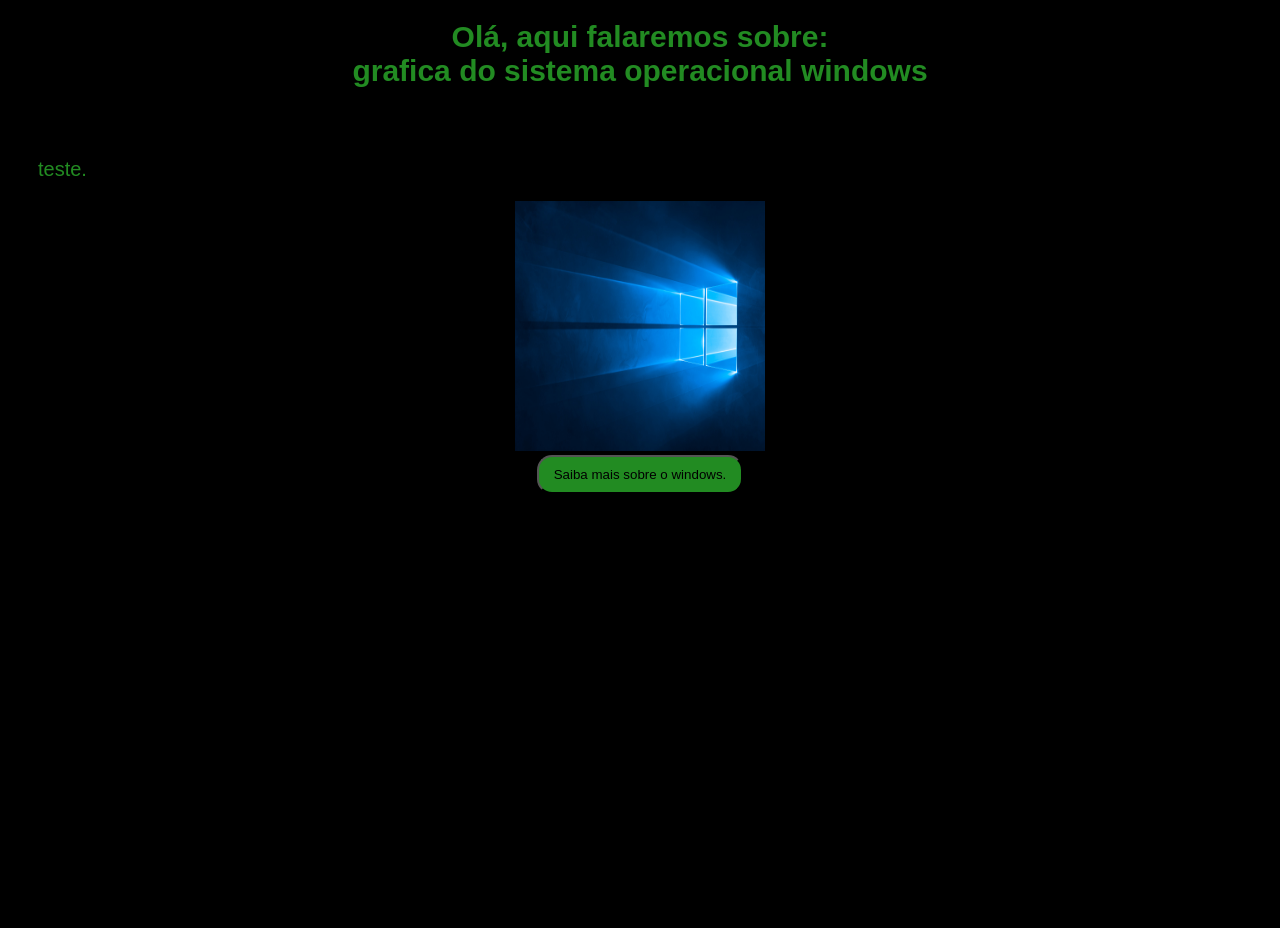
==== Aplicativos/index.html @ 8e6bfd8a "Add files via upload" ====
<!DOCTYPE html>
<html lang="pt-br">
    <head>
        <meta charset="UTF-8">
        <meta name="viewport" content="width=device-width, initial-scale=1.0">
        <link rel="stylesheet" href="style.css">
        <title>Informatica</title>
    </head>
    <body>
        <div class="Geral">
            <h1>Olá, aqui falaremos sobre: <br> grafica do sistema operacional windows</h1>
            <p>teste.</p>
            <div class="Primeira-imagem">
                <img src="windows-10-wallpaper.jpg" alt="uma imagem do windows" width="250" height="250">
            </div>
            <div class="Botao_SegundaPagina">
                <button onclick="window.location.href='segundapagina.html';">Saiba mais sobre o windows.</button>
            </div>
        </div>
    </body>
</html>
---- Aplicativos/style.css ----
body{   
    background-color: black;
    color: forestgreen;
    font-family: 'Orbitron', sans-serif;
    overflow-x: hidden;
    min-height: 100vh;
    display: block;  
}


h1{         

    text-align: center;
    font-size: 30px;
    padding-bottom: 50px;

 
}

p{      
    margin-left: 30px;
    font-size:20px;
}
.Primeira-imagem{
    text-align: center;
}
.Botao_SegundaPagina{
    text-align: center;
}

button{
    background-color: forestgreen;
    border-radius: 15px;
    padding: 10px 15px;
    cursor:grab;       
}
button.houver{
    background-color: white;
}
button.active{
    background-color: aliceblue;
}
@keyframes slideup{ 
    from{ transform: translatey(50px); opacity: 0;}
    to{transform: translatey(0);opacity: 1;}
}
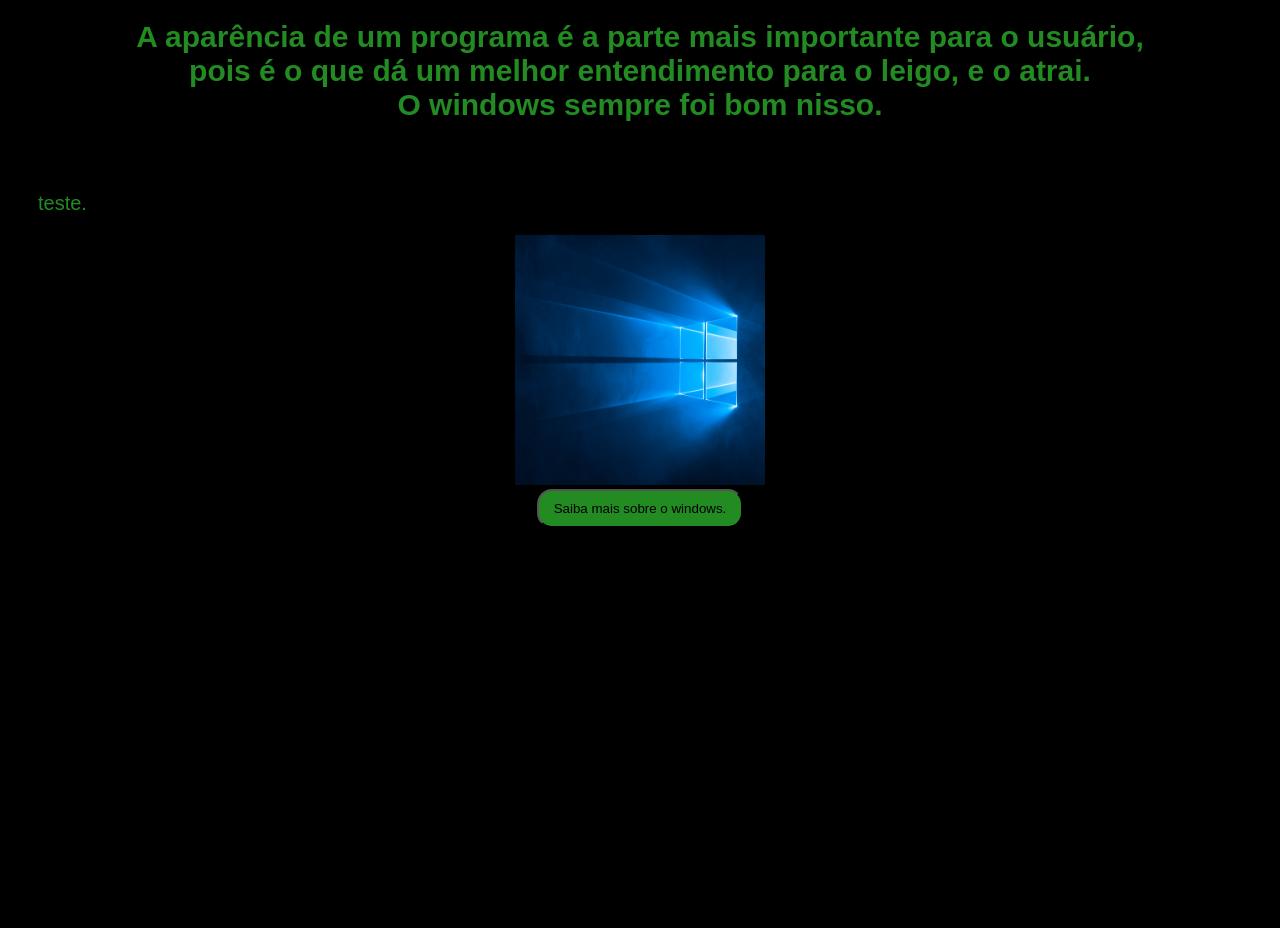
==== commit 5690f610: "Segunda versão do código com table(falta formatar) Tem que formatar o codigo deixar mais bonito e co" ====
--- a/Aplicativos/index.html
+++ b/Aplicativos/index.html
@@ -4,11 +4,11 @@
         <meta charset="UTF-8">
         <meta name="viewport" content="width=device-width, initial-scale=1.0">
         <link rel="stylesheet" href="style.css">
-        <title>Informatica</title>
+        <title>As estéticas do Windows</title>
     </head>
     <body>
         <div class="Geral">
-            <h1>Olá, aqui falaremos sobre: <br> grafica do sistema operacional windows</h1>
+            <h1>A aparência de um programa é a parte mais importante para o usuário,<br> pois é o que dá um melhor entendimento para o leigo, e o atrai. <br>O windows sempre foi bom nisso.</h1>
             <p>teste.</p>
             <div class="Primeira-imagem">
                 <img src="windows-10-wallpaper.jpg" alt="uma imagem do windows" width="250" height="250">
@@ -18,4 +18,5 @@
             </div>
         </div>
     </body>
-</html>  +</html> 
+
--- a/Aplicativos/style.css
+++ b/Aplicativos/style.css
@@ -1,7 +1,7 @@
 body{   
-    background-color: black;
+    background-color: rgb(0, 0, 0);
     color: forestgreen;
-    font-family: 'Orbitron', sans-serif;
+    font-family:Arial, Helvetica, sans-serif; 
     overflow-x: hidden;
     min-height: 100vh;
     display: block;  
@@ -43,4 +43,18 @@
 @keyframes slideup{ 
     from{ transform: translatey(50px); opacity: 0;}
     to{transform: translatey(0);opacity: 1;}
+}
+table{
+    border: 3px double;
+    background-color: aliceblue;
+}
+td{
+    font-size: 20px;
+    border: 2px double aqua;
+    text-align: center;
+    border-radius: 15px;
+}
+.imagem-table{
+    
+
 }
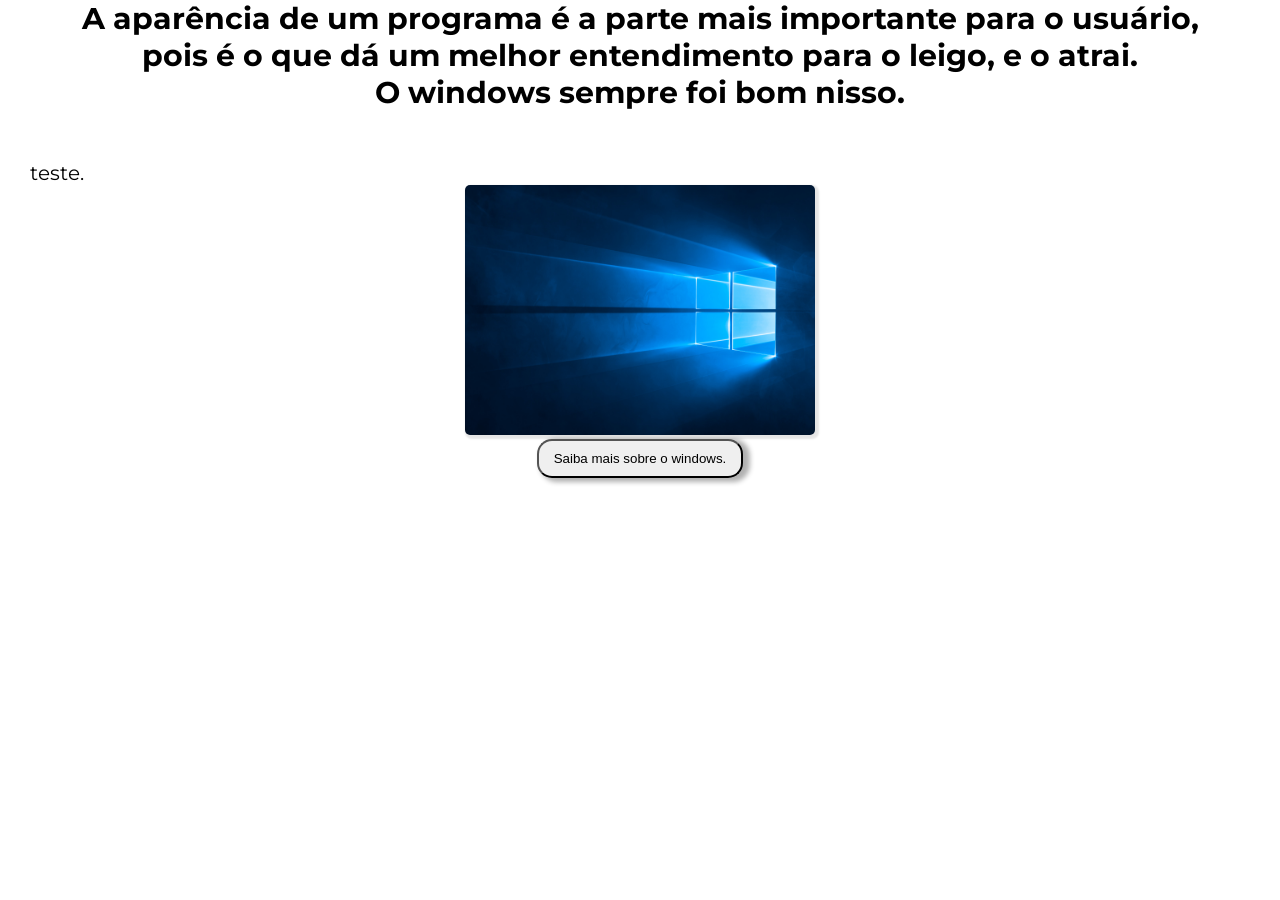
==== commit d2f583b9: "Modificações Co-authored-by: Matheus Ferreira Jordão <MatheusJordao12@users.noreply.github.com>" ====
--- a/Aplicativos/index.html
+++ b/Aplicativos/index.html
@@ -3,7 +3,8 @@
     <head>
         <meta charset="UTF-8">
         <meta name="viewport" content="width=device-width, initial-scale=1.0">
-        <link rel="stylesheet" href="style.css">
+        <link rel="stylesheet" href="./css/style.css">
+        <link rel="stylesheet" href="./css/estiloprincipal.css">
         <title>As estéticas do Windows</title>
     </head>
     <body>
@@ -11,7 +12,7 @@
             <h1>A aparência de um programa é a parte mais importante para o usuário,<br> pois é o que dá um melhor entendimento para o leigo, e o atrai. <br>O windows sempre foi bom nisso.</h1>
             <p>teste.</p>
             <div class="Primeira-imagem">
-                <img src="windows-10-wallpaper.jpg" alt="uma imagem do windows" width="250" height="250">
+                <img src="./images/windows-10-wallpaper.jpg" alt="uma imagem do windows" width="350" height="250" class="win10image">
             </div>
             <div class="Botao_SegundaPagina">
                 <button onclick="window.location.href='segundapagina.html';">Saiba mais sobre o windows.</button>
--- a/Aplicativos/css/style.css
+++ b/Aplicativos/css/style.css
@@ -0,0 +1,45 @@
+body{   
+    color: black;
+    font-family:Arial, Helvetica, sans-serif; 
+    overflow-x: hidden;
+    min-height: 100vh;
+    display: block;  
+}
+
+h1{         
+    text-align: center;
+    font-size: 30px;
+    padding-bottom: 50px;
+}
+
+p{      
+    margin-left: 30px;
+    font-size:20px;
+}
+
+.win10image {
+    border-radius: 5px;
+    box-shadow: 2px 2px 2px 2px rgba(0, 0, 0, 0.103);
+}
+
+.Primeira-imagem{
+    text-align: center;
+    border-radius: 5px;
+}
+
+.Botao_SegundaPagina{
+    text-align: center;
+}
+
+button{
+    border-radius: 15px;
+    box-shadow: 5px 2px 5px 2px rgba(0, 0, 0, 0.308);
+    padding: 10px 15px;
+    cursor:grab;       
+}
+button.houver{
+    background-color: white;
+}
+button.active{
+    background-color: aliceblue;
+}
--- a/Aplicativos/css/estiloprincipal.css
+++ b/Aplicativos/css/estiloprincipal.css
@@ -0,0 +1,12 @@
+@import url('https://fonts.googleapis.com/css2?family=Montserrat:ital,wght@0,100..900;1,100..900&display=swap');
+
+* {
+    margin: 0;
+    padding: 0;
+}
+
+body {
+    font-family: 'Montserrat', sans-serif;
+    background-color: white;
+    color: black;
+}
